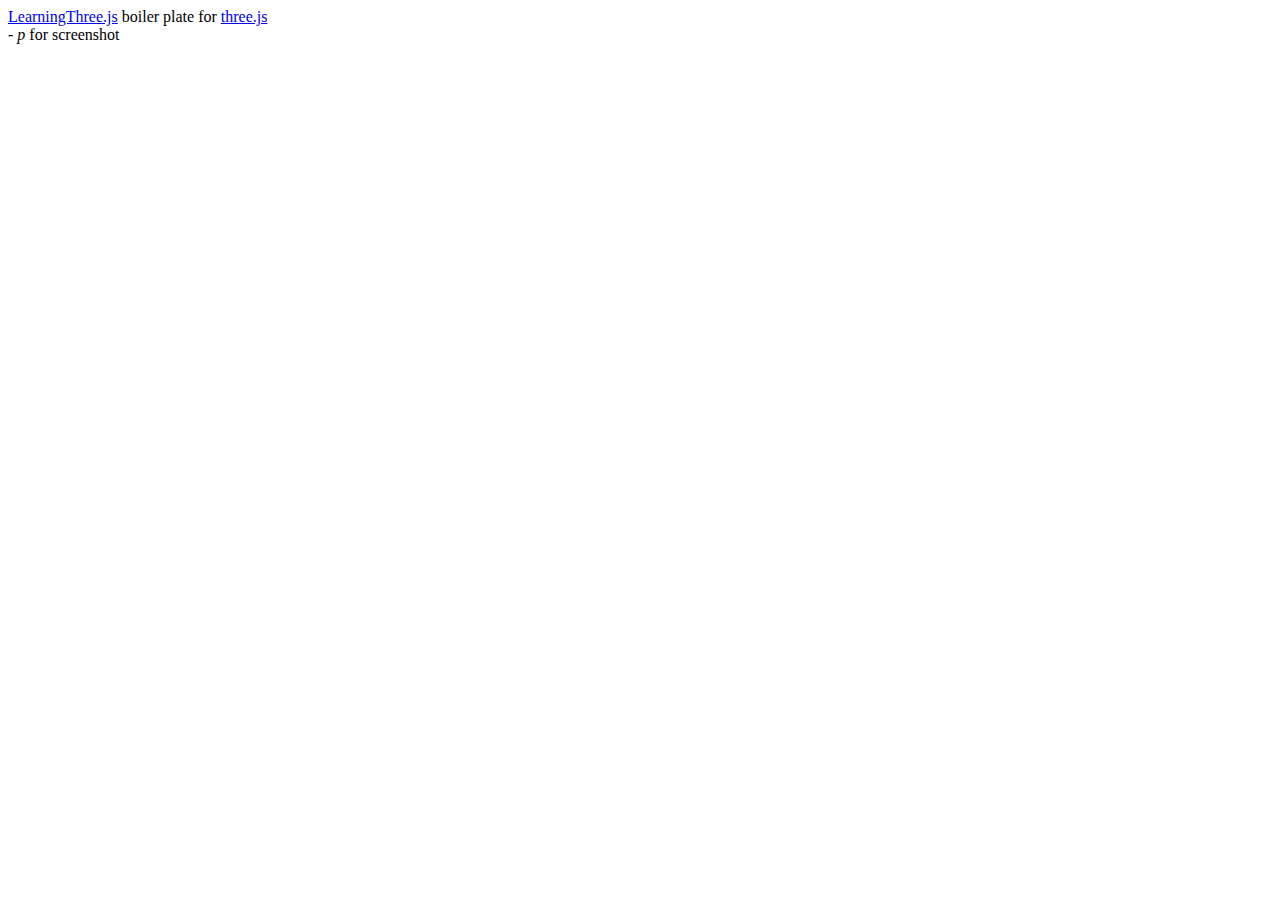
==== index.html @ 7e99118a "Parameterized item color." ====
<!doctype html>
<html>
  <head>
    <title>learningthree.js boiler plate for three.js</title>
    <meta charset="utf-8">
    <meta name="viewport" content="width=device-width, user-scalable=no, minimum-scale=1.0, maximum-scale=1.0">
    
      
    <script src="vendor/three.js/three.js"></script>
    <script src="vendor/three.js/Detector.js"></script>
    <!-- https://github.com/mrdoob/stats.js -->
    <script src="vendor/three.js/Stats.js"></script>

    <script src="vendor/threex/THREEx.screenshot.js"></script>
    <script src="vendor/threex/THREEx.FullScreen.js"></script>
    <script src="vendor/threex/THREEx.WindowResize.js"></script>
    <script src="vendor/threex.dragpancontrols.js"></script>

    <!-- load the font files -->

    <script src="fonts/gentilis_bold.typeface.js"></script>
    <script src="fonts/gentilis_regular.typeface.js"></script>
    <script src="fonts/optimer_bold.typeface.js"></script>
    <script src="fonts/optimer_regular.typeface.js"></script>
    <script src="fonts/helvetiker_bold.typeface.js"></script>
    <script src="fonts/helvetiker_regular.typeface.js"></script>
    <script src="fonts/droid/droid_sans_regular.typeface.js"></script>
    <script src="fonts/droid/droid_sans_bold.typeface.js"></script>
    <script src="fonts/droid/droid_serif_regular.typeface.js"></script>
    <script src="fonts/droid/droid_serif_bold.typeface.js"></script>

    <link  href="css/main.css" rel="stylesheet"/>
  </head>
<body>
  <!-- three.js container -->
    <div id="menu-container"></div>
    <div id="container"></div>
  <!-- info on screen display -->
  <div id="info">
    <div class="top">
      <a href="http://learningthreejs.com/blog/2011/12/20/boilerplate-for-three-js/" target="_blank">LearningThree.js</a>
      boiler plate for
      <a href="https://github.com/mrdoob/three.js/" target="_blank">three.js</a>
    </div>
    <div class="bottom" id="inlineDoc" >
      - <i>p</i> for screenshot
    </div> 
  </div> 

  <script src='js/app.menu.js'></script>
  <script src='js/app.item.js'></script>
  <script src='js/main.js'></script>
</body>
</html>
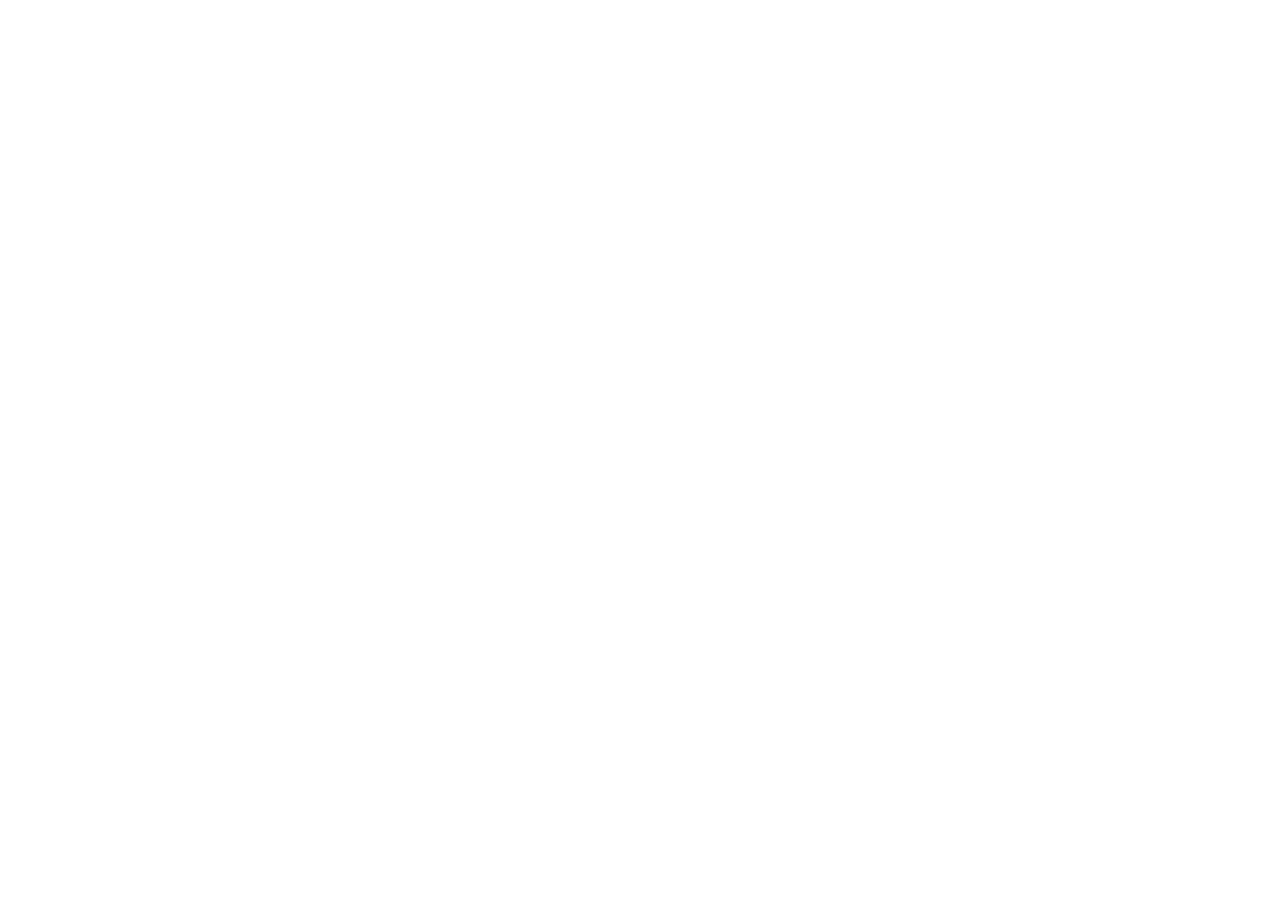
==== commit 4de01348: "Removed unused divs." ====
--- a/index.html
+++ b/index.html
@@ -33,19 +33,8 @@
   </head>
 <body>
   <!-- three.js container -->
-    <div id="menu-container"></div>
-    <div id="container"></div>
-  <!-- info on screen display -->
-  <div id="info">
-    <div class="top">
-      <a href="http://learningthreejs.com/blog/2011/12/20/boilerplate-for-three-js/" target="_blank">LearningThree.js</a>
-      boiler plate for
-      <a href="https://github.com/mrdoob/three.js/" target="_blank">three.js</a>
-    </div>
-    <div class="bottom" id="inlineDoc" >
-      - <i>p</i> for screenshot
-    </div> 
-  </div> 
+  <div id="menu-container"></div>
+  <div id="container"></div>
 
   <script src='js/app.menu.js'></script>
   <script src='js/app.item.js'></script>
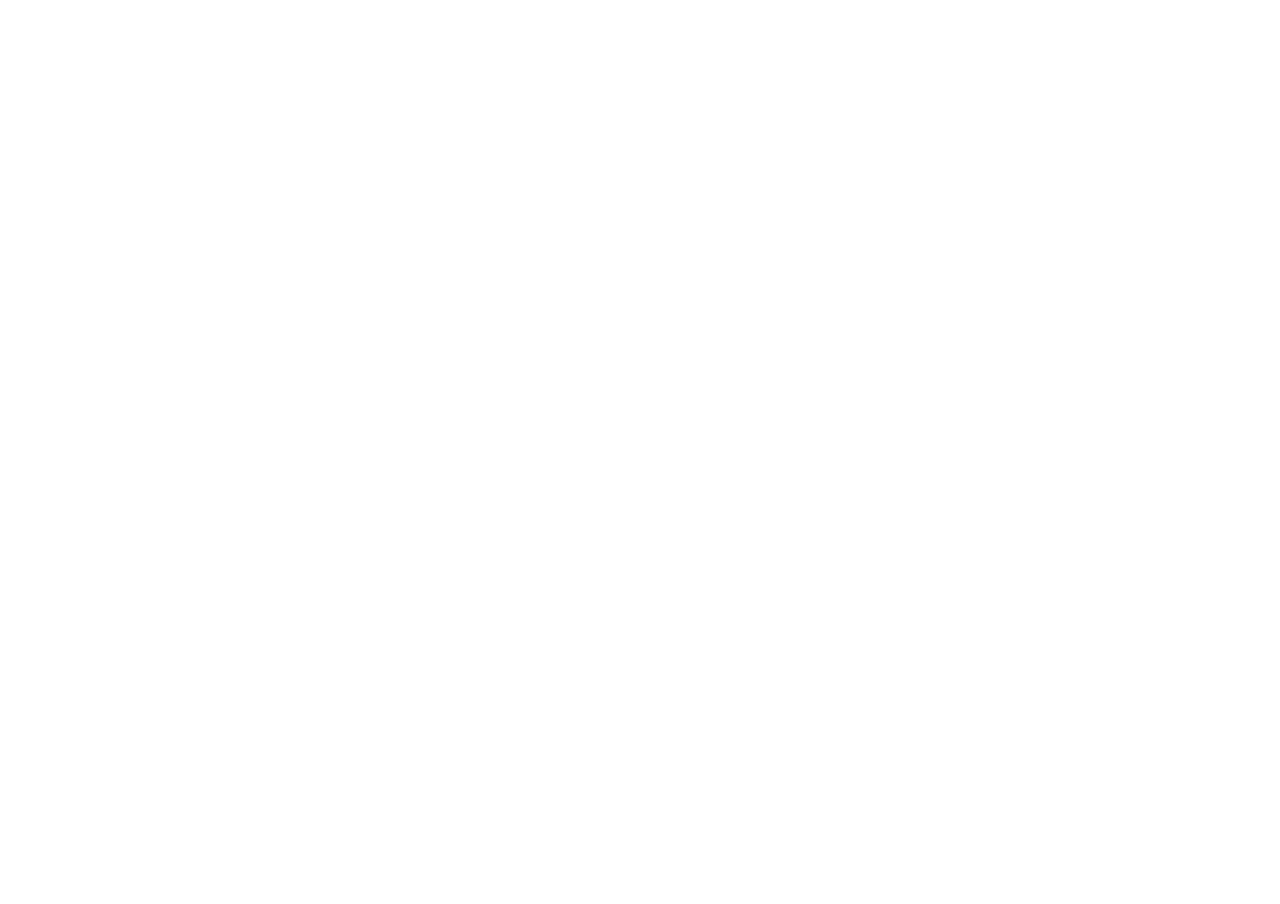
==== commit 34601815: "Modified menu container and title." ====
--- a/index.html
+++ b/index.html
@@ -1,21 +1,21 @@
 <!doctype html>
 <html>
   <head>
-    <title>learningthree.js boiler plate for three.js</title>
+    <title>Begin three.js!</title>
     <meta charset="utf-8">
     <meta name="viewport" content="width=device-width, user-scalable=no, minimum-scale=1.0, maximum-scale=1.0">
     
       
-    <script src="vendor/three.js/three.js"></script>
-    <script src="vendor/three.js/Detector.js"></script>
-    <!-- https://github.com/mrdoob/stats.js -->
-    <script src="vendor/three.js/Stats.js"></script>
-
+    <script src="vendor/three.js"></script>
+    <script src="vendor/Detector.js"></script>
+    <!-- https://github.com/mrdoob/stats.js
+    <script src="vendor/three.js/Stats.js"></script> -->
+<!--
     <script src="vendor/threex/THREEx.screenshot.js"></script>
     <script src="vendor/threex/THREEx.FullScreen.js"></script>
     <script src="vendor/threex/THREEx.WindowResize.js"></script>
     <script src="vendor/threex.dragpancontrols.js"></script>
-
+-->
     <!-- load the font files -->
 
     <script src="fonts/gentilis_bold.typeface.js"></script>
@@ -32,12 +32,12 @@
     <link  href="css/main.css" rel="stylesheet"/>
   </head>
 <body>
-  <!-- three.js container -->
+  <!-- three.js menu container -->
   <div id="menu-container"></div>
-  <div id="container"></div>
+  <!-- <div id="container"></div> -->
 
-  <script src='js/app.menu.js'></script>
-  <script src='js/app.item.js'></script>
+  <script src='js/three.menu.js'></script>
+  <script src='js/three.item.js'></script>
   <script src='js/main.js'></script>
 </body>
 </html>
--- a/css/main.css
+++ b/css/main.css
@@ -0,0 +1,21 @@
+html {
+	height: 100%;
+}
+
+body {
+	overflow	: hidden;
+	padding		: 0;
+	margin		: 0;
+
+	color		: #FFF;
+	background-color: #FFF;
+	font-family	: arial;
+	font-size	: 100%;
+
+	height: 100%;
+}
+
+#menu-container {
+	width : 100%;
+	height: 100%;
+}